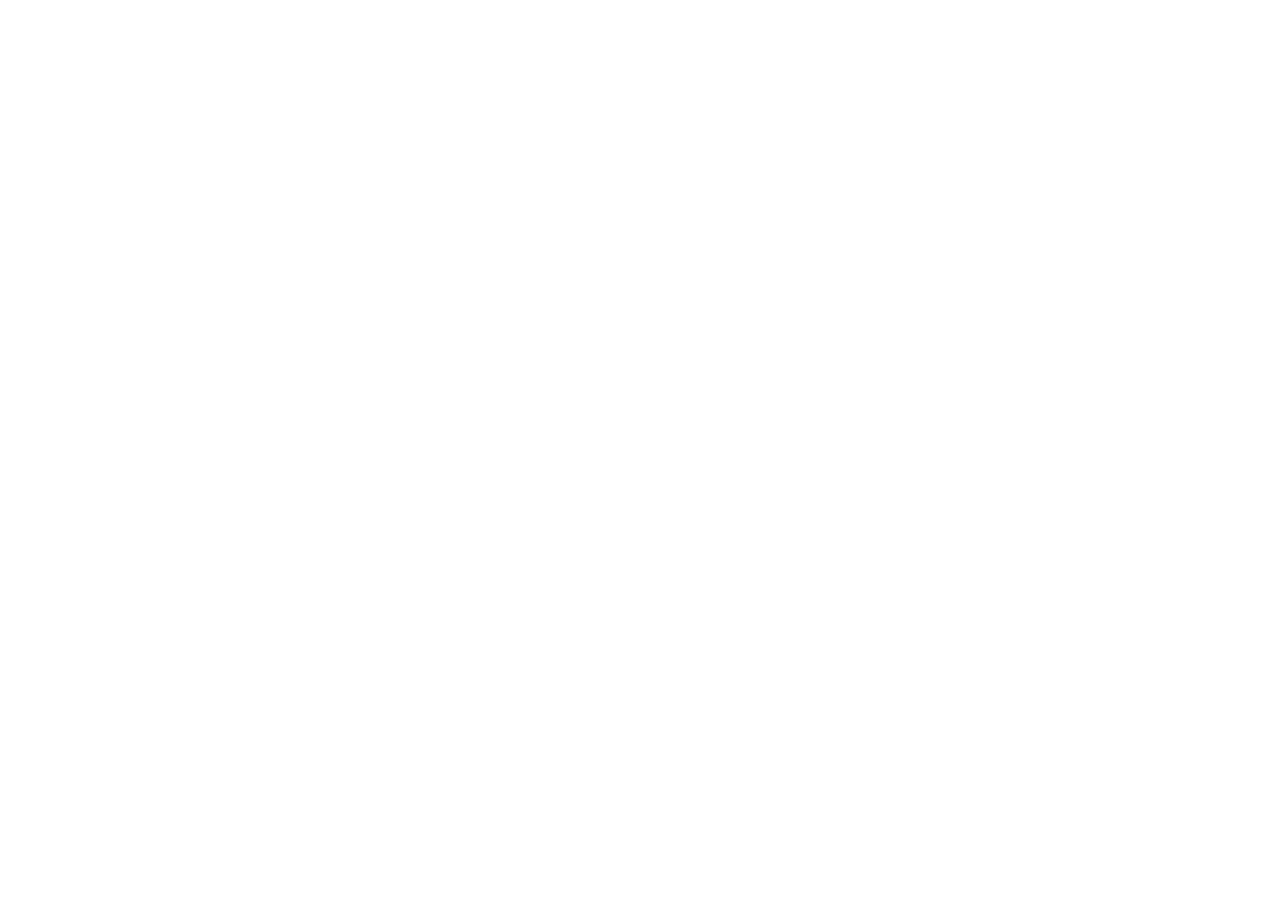
==== index.html @ 4979f0bc "Done for today" ====
<!DOCTYPE html>
<html lang="en">
<head>
    <meta charset="UTF-8">
    <meta http-equiv="X-UA-Compatible" content="IE=edge">
    <meta name="viewport" content="width=device-width, initial-scale=1.0">
    <link href="styles.css" type="stylesheet">
    <script src="app.js"></script>

    <title>Etch-a-Sketch</title>
</head>
<body>
    <div id="container"></div>
</body>
</html>
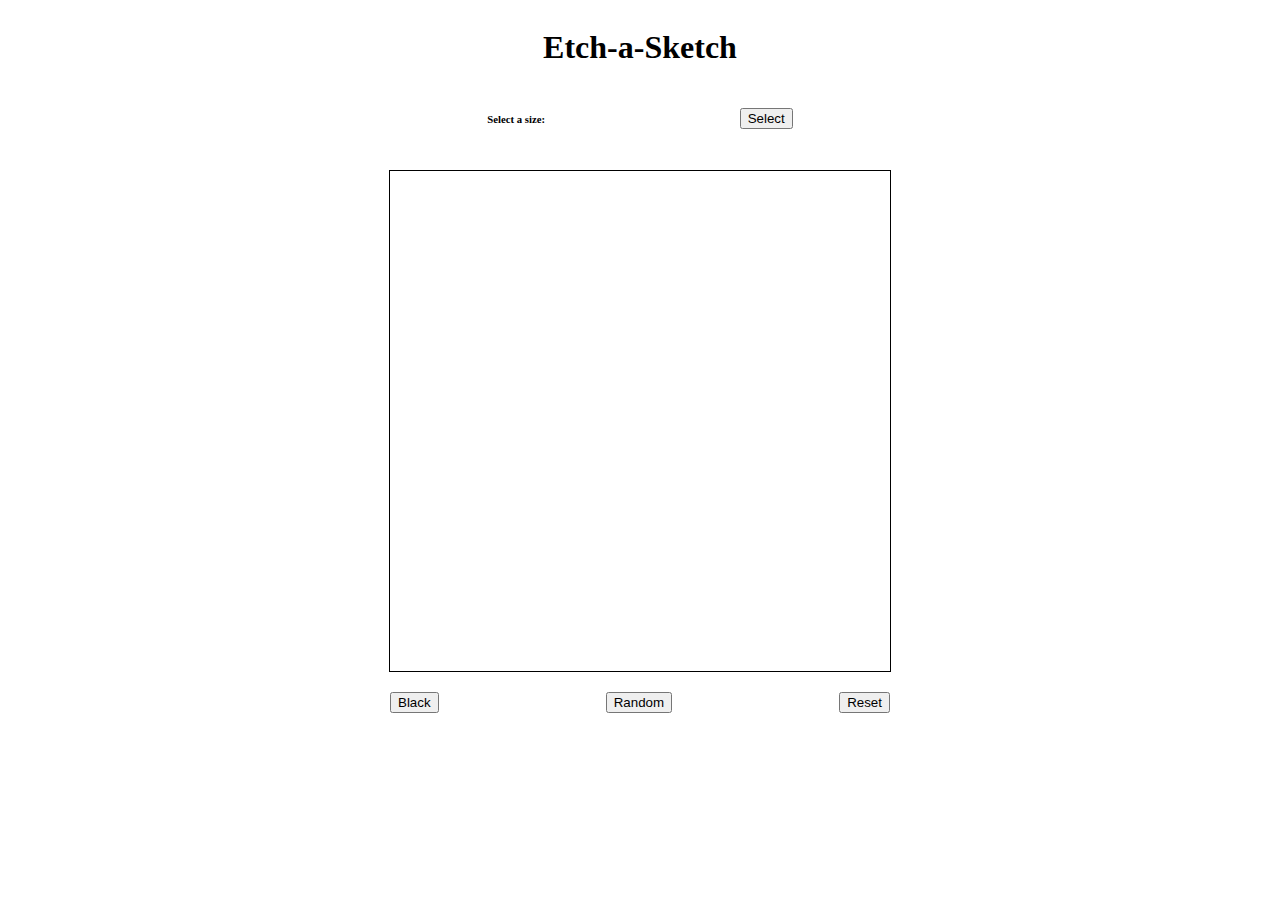
==== commit 9212c269: "Styling the page (HTML, CSS, Bootstrap)" ====
--- a/index.html
+++ b/index.html
@@ -4,12 +4,28 @@
     <meta charset="UTF-8">
     <meta http-equiv="X-UA-Compatible" content="IE=edge">
     <meta name="viewport" content="width=device-width, initial-scale=1.0">
-    <link href="styles.css" type="stylesheet">
+    <link rel="stylesheet" href="./main.css">
+    <link rel="stylesheet" href="https://cdn.jsdelivr.net/npm/bootstrap@5.3.0-alpha1/dist/css/bootstrap.min.css"  integrity="sha384-GLhlTQ8iRABdZLl6O3oVMWSktQOp6b7In1Zl3/Jr59b6EGGoI1aFkw7cmDA6j6gD" crossorigin="anonymous">
     <script src="app.js"></script>
 
     <title>Etch-a-Sketch</title>
 </head>
 <body>
-    <div id="container"></div>
+    
+    <h1>Etch-a-Sketch</h1>
+    
+    <div class="header">
+        <h6>Select a size:</h6>
+        <button id="popup" class="btn btn-danger">Select</button>
+    </div>
+    
+    <div class="board"></div>
+    
+    <div class="footer">
+        <button class="btn btn-danger">Black</button>
+        <button class="btn btn-danger">Random</button>
+        <button class="btn btn-danger">Reset</button>
+    </div>
+
 </body>
 </html>--- a/main.css
+++ b/main.css
@@ -0,0 +1,32 @@
+
+body {
+    display: flex;
+    justify-content: center;
+    align-items: center;
+    flex-direction: column;
+}
+
+.header {
+    display: flex;
+    flex-direction: row;
+    align-items: center;
+    width: 500px;
+    justify-content: space-around;
+    margin-bottom: 20px;
+}
+
+.footer {
+  display: flex;
+  flex-direction: row;
+  align-items: center;
+  width: 500px;
+  justify-content: space-between;
+  margin-top: 20px;
+}
+
+.board {
+  width: 500px;
+  height: 500px;
+  display: grid;
+  border: 1px solid black;
+}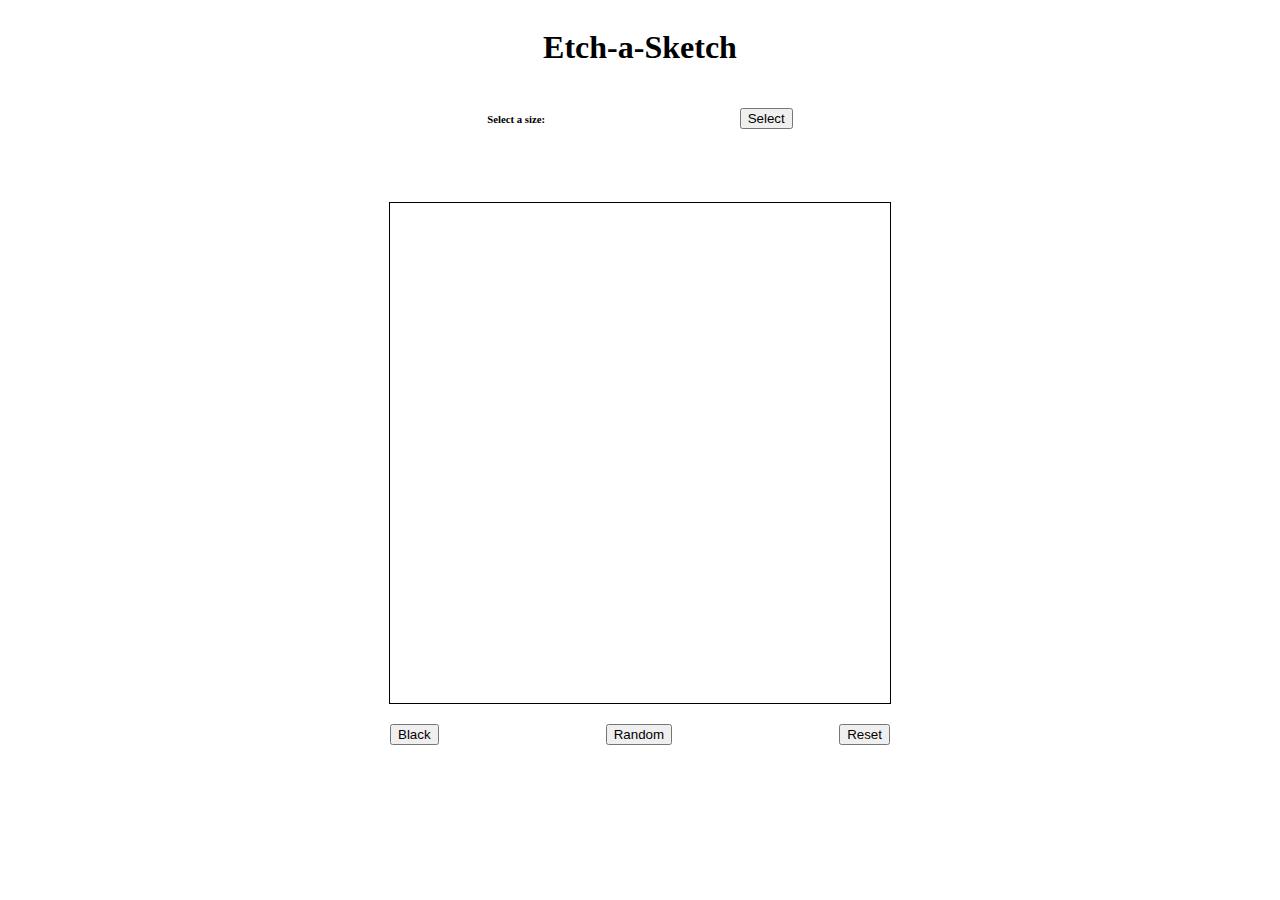
==== commit b5286043: "Most functionality compelete. Make more user-friendly" ====
--- a/index.html
+++ b/index.html
@@ -4,9 +4,9 @@
     <meta charset="UTF-8">
     <meta http-equiv="X-UA-Compatible" content="IE=edge">
     <meta name="viewport" content="width=device-width, initial-scale=1.0">
-    <link rel="stylesheet" href="./main.css">
+    <link rel="stylesheet" href="./styles.css">
     <link rel="stylesheet" href="https://cdn.jsdelivr.net/npm/bootstrap@5.3.0-alpha1/dist/css/bootstrap.min.css"  integrity="sha384-GLhlTQ8iRABdZLl6O3oVMWSktQOp6b7In1Zl3/Jr59b6EGGoI1aFkw7cmDA6j6gD" crossorigin="anonymous">
-    <script src="app.js"></script>
+    <script src="main.js"></script>
 
     <title>Etch-a-Sketch</title>
 </head>
@@ -18,13 +18,13 @@
         <h6>Select a size:</h6>
         <button id="popup" class="btn btn-danger">Select</button>
     </div>
-    
+    <p id="message"></p>
     <div class="board"></div>
     
     <div class="footer">
-        <button class="btn btn-danger">Black</button>
-        <button class="btn btn-danger">Random</button>
-        <button class="btn btn-danger">Reset</button>
+        <button class="btn btn-danger" onclick="setColor('black')">Black</button>
+        <button class="btn btn-danger" onclick="setColor('random')">Random</button>
+        <button class="btn btn-danger" onclick="resetBoard()">Reset</button>
     </div>
 
 </body>
--- a/styles.css
+++ b/styles.css
@@ -0,0 +1,32 @@
+
+body {
+    display: flex;
+    justify-content: center;
+    align-items: center;
+    flex-direction: column;
+}
+
+.header {
+    display: flex;
+    flex-direction: row;
+    align-items: center;
+    width: 500px;
+    justify-content: space-around;
+    margin-bottom: 20px;
+}
+
+.footer {
+  display: flex;
+  flex-direction: row;
+  align-items: center;
+  width: 500px;
+  justify-content: space-between;
+  margin-top: 20px;
+}
+
+.board {
+  width: 500px;
+  height: 500px;
+  display: grid;
+  border: 1px solid black;
+}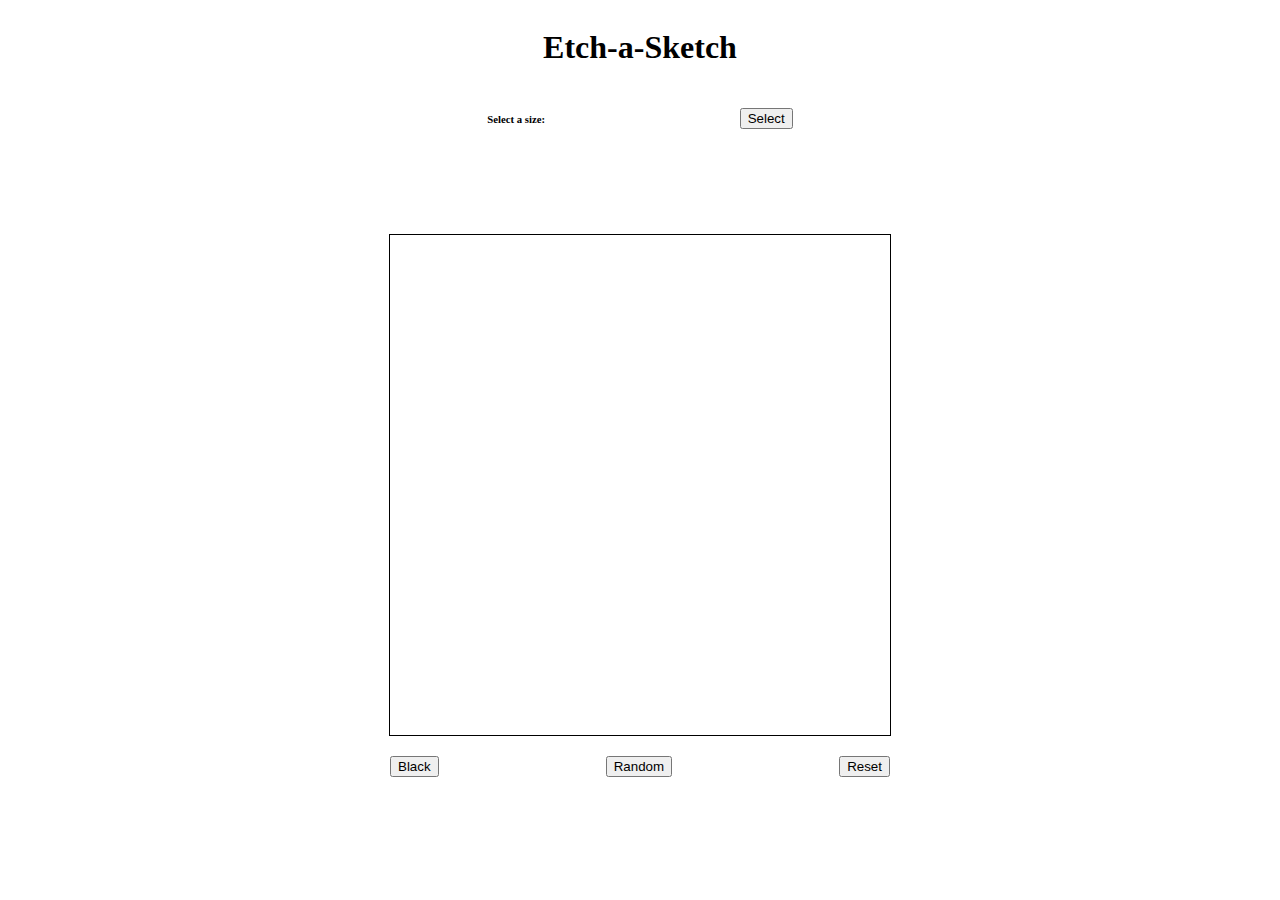
==== commit 3506bc20: "Completed basic functionality. Work on CSS" ====
--- a/index.html
+++ b/index.html
@@ -19,6 +19,7 @@
         <button id="popup" class="btn btn-danger">Select</button>
     </div>
     <p id="message"></p>
+    <p id="start"></p>
     <div class="board"></div>
     
     <div class="footer">
